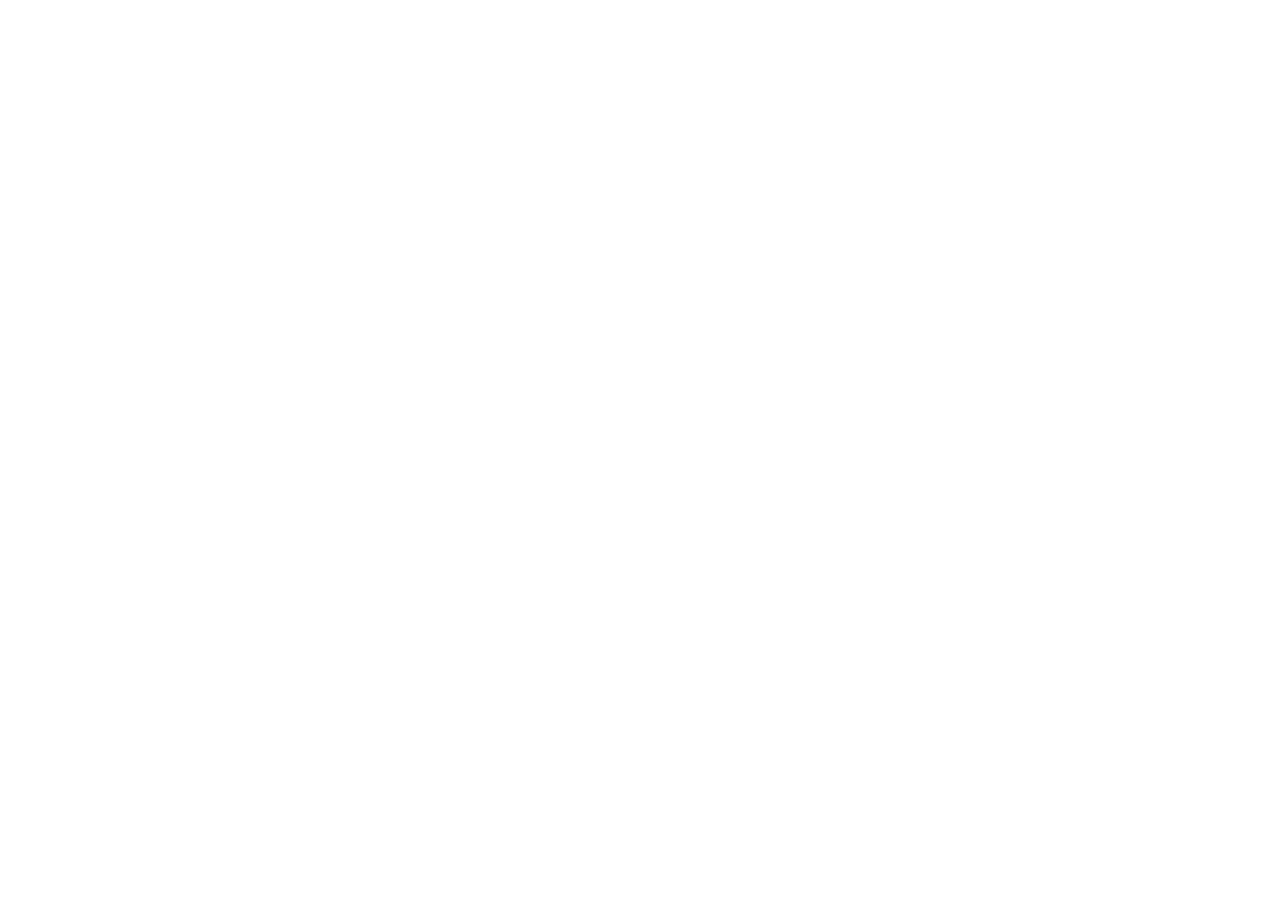
==== Self created circle example/Index.html @ bcf26548 "Code refactoring." ====
<!DOCTYPE html>
 
<html>
 <head>
  <title>Example1</title>
  <meta charset="utf-8">
 
  <link rel="stylesheet" type="text/css" href="Content/styles.css" />
  
  <script type="x-shader/x-vertex" id="vertexshader">
   varying vec3 vNormal;
   varying vec3 vPosition;
   varying float vNoise;
   varying vec3 vTangent;
   varying vec3 vBinormal;

   varying vec3 tsPosition;
   varying vec3 tsCameraPosition;
   varying vec3 tsLightSource;

   //attribute vec3 normal;
   attribute vec4 tangent;
   attribute vec2 texCoord;

   varying vec2 vUv;
   varying float time1;

   uniform sampler2D texture0;
   uniform sampler2D texture1;
   uniform sampler2D texture2;
   uniform sampler2D texture3;
   uniform sampler2D texture4;
   uniform float uscale;
   uniform float time;

   const float persist = 0.0565;
   float persistence = 1.0;
   const int oktave = 4;
   float h = 0.0;

   vec4 gpuGetCell3D(float x, const float y, float z)
   {
      float u = (x + y * 31.0) / 256.0;
      float v = (z - x * 31.0) / 256.0;
   
       return (texture2D(texture0, vec2(u,v)));
   }

   void main()
   {
      vNormal = normal;
      vUv = uv * 8000.0;
      vPosition = position;
      time1 = time;

      float noise = -1.0, temp=3000.0;

      vNoise = noise;
      vec3 noisefaktor = vec3(noise * 0.0515);

      if(noise < 0.0)
      {
         noisefaktor = vec3(0.0);
      }

      vec3 newPosition = position + normal * noisefaktor;
      gl_Position = projectionMatrix * modelViewMatrix * vec4(newPosition,1.0 );
   }
  </script>
  <script type="x-shader/x-fragment" id="fragmentshader">
   varying vec3 vNormal;
   varying vec3 vPosition;
   varying float vNoise;
   varying vec2 vUv;
   uniform sampler2D texture0;
   uniform sampler2D texture1;
   uniform sampler2D texture2;
   uniform sampler2D texture3;
   uniform sampler2D texture4;
   uniform sampler2D grass1;

   varying vec3 tsPosition;
   varying vec3 tsCameraPosition;
   varying vec3 tsLightSource;
   varying float time1;

   uniform vec3 ambientColor; // color of ambient light
   uniform vec3 diffuseColor; // color of diffuse lighting
   uniform vec3 specularColor; // color of specular highlights
   uniform float shininess; // how shiny the surface is
   uniform vec2 scaleBias; // x = scale, y = bias

   void main()
   {
      vec4 mycolor,
      mc0 = texture2D(texture0,vUv), // Wasser.
      mc1 = texture2D(texture1,vUv), // Sand.
      mc2 = texture2D(texture2,vUv), // Gras.
      mc3 = texture2D(texture3,vUv), // Fels.
      mc4 = texture2D(texture4,vUv); // Schnee.
      float wasserc = 1.0,
      sandc = 1.0,
      grasc = 1.0,
      felsc = 1.0,
      schneec = 1.0;
    
      // Wasser.
      if(vNoise < -0.1)
      {
         mycolor = mix(mc0, mc1, vNoise);
      }
      // Wasser-Sand.
      if(vNoise < 0.0)
      {
         mycolor = mix(mc0, mc1, vNoise);
      }
      // Sand.
      if(vNoise >= 0.0){}
      // Sand-Gras.
      if(vNoise > 0.05)
      {
         mycolor = mix(mc1,mc2,vNoise);
      }
      // Gras.
      if(vNoise > 0.08){}
      // Fels.
      if(vNoise > 0.28){}
      // Fels Schnee.
      if(vNoise > 0.65)
      {
         mycolor = mix(mc3, mc4, vNoise);
      }
      // Schnee.
      if(vNoise > 0.7){}

      mycolor = mix(mc0, mc1, vNoise);// + mc2 + mc3 + mc4;     
      gl_FragColor = mycolor;
   }
  </script>
 </head>        

 <body onload="initalize();">
  <script type="text/javascript" src="https://ajax.googleapis.com/ajax/libs/jquery/1.5/jquery.min.js" ></script>
  <script type="text/javascript" src="../Scripts/three.js"></script>
  <script type="text/javascript" src="Scripts/functions.js"></script>
 </body>
</html>
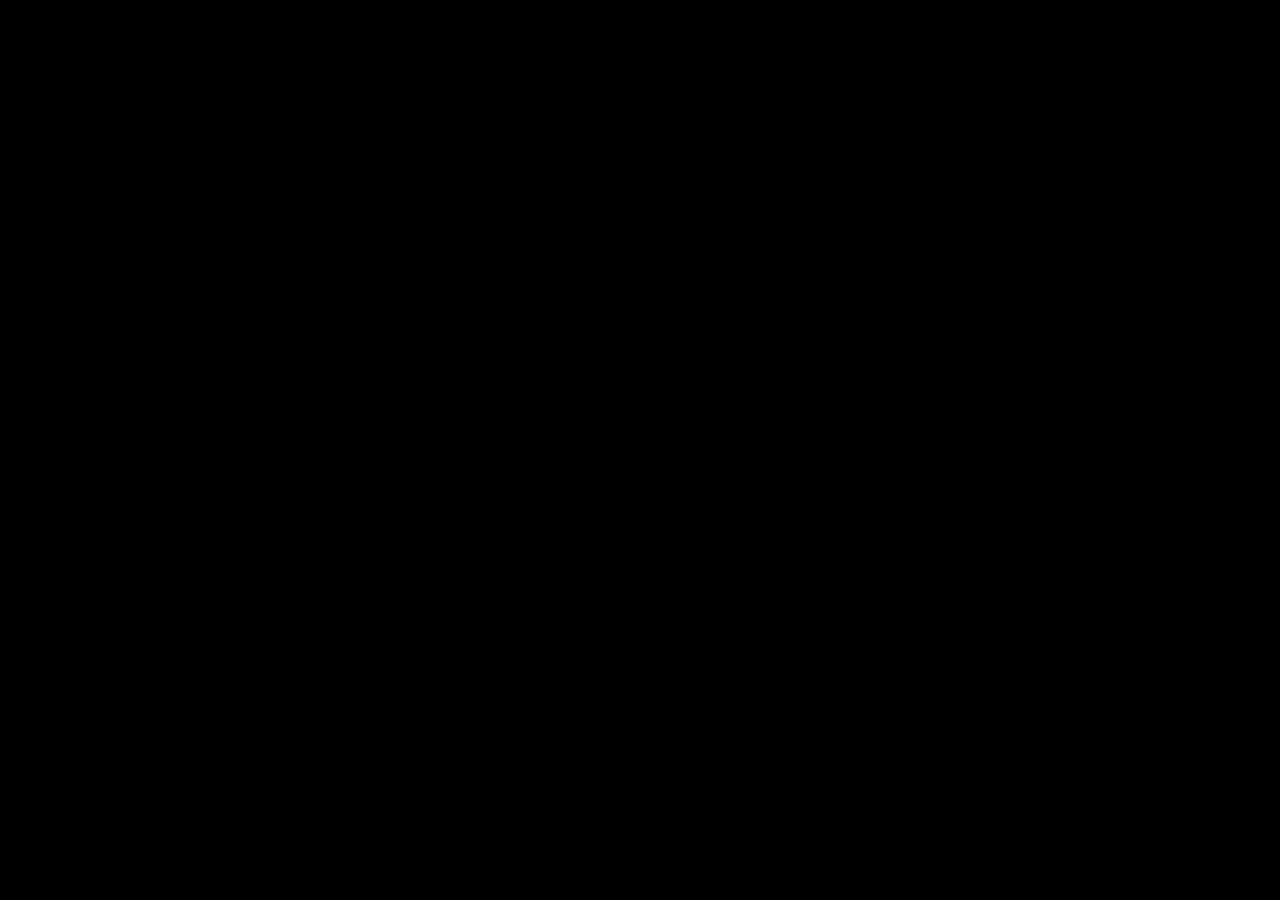
==== commit ad466a95: "Code refactoring." ====
--- a/Self created circle example/Index.html
+++ b/Self created circle example/Index.html
@@ -1,12 +1,12 @@
 <!DOCTYPE html>
- 
+
 <html>
  <head>
   <title>Example1</title>
   <meta charset="utf-8">
- 
-  <link rel="stylesheet" type="text/css" href="Content/styles.css" />
-  
+
+  <link rel="stylesheet" type="text/css" href="../Content/styles.css" />
+
   <script type="x-shader/x-vertex" id="vertexshader">
    varying vec3 vNormal;
    varying vec3 vPosition;
@@ -42,7 +42,7 @@
    {
       float u = (x + y * 31.0) / 256.0;
       float v = (z - x * 31.0) / 256.0;
-   
+
        return (texture2D(texture0, vec2(u,v)));
    }
 
@@ -103,7 +103,7 @@
       grasc = 1.0,
       felsc = 1.0,
       schneec = 1.0;
-    
+
       // Wasser.
       if(vNoise < -0.1)
       {
@@ -133,11 +133,11 @@
       // Schnee.
       if(vNoise > 0.7){}
 
-      mycolor = mix(mc0, mc1, vNoise);// + mc2 + mc3 + mc4;     
+      mycolor = mix(mc0, mc1, vNoise);// + mc2 + mc3 + mc4;
       gl_FragColor = mycolor;
    }
   </script>
- </head>        
+ </head>
 
  <body onload="initalize();">
   <script type="text/javascript" src="https://ajax.googleapis.com/ajax/libs/jquery/1.5/jquery.min.js" ></script>
--- a/Content/styles.css
+++ b/Content/styles.css
@@ -0,0 +1,8 @@
+body
+{
+   font-family: Monospace;
+   background-color: #000;
+   margin: 0;
+   padding: 0;
+   overflow: hidden;
+}